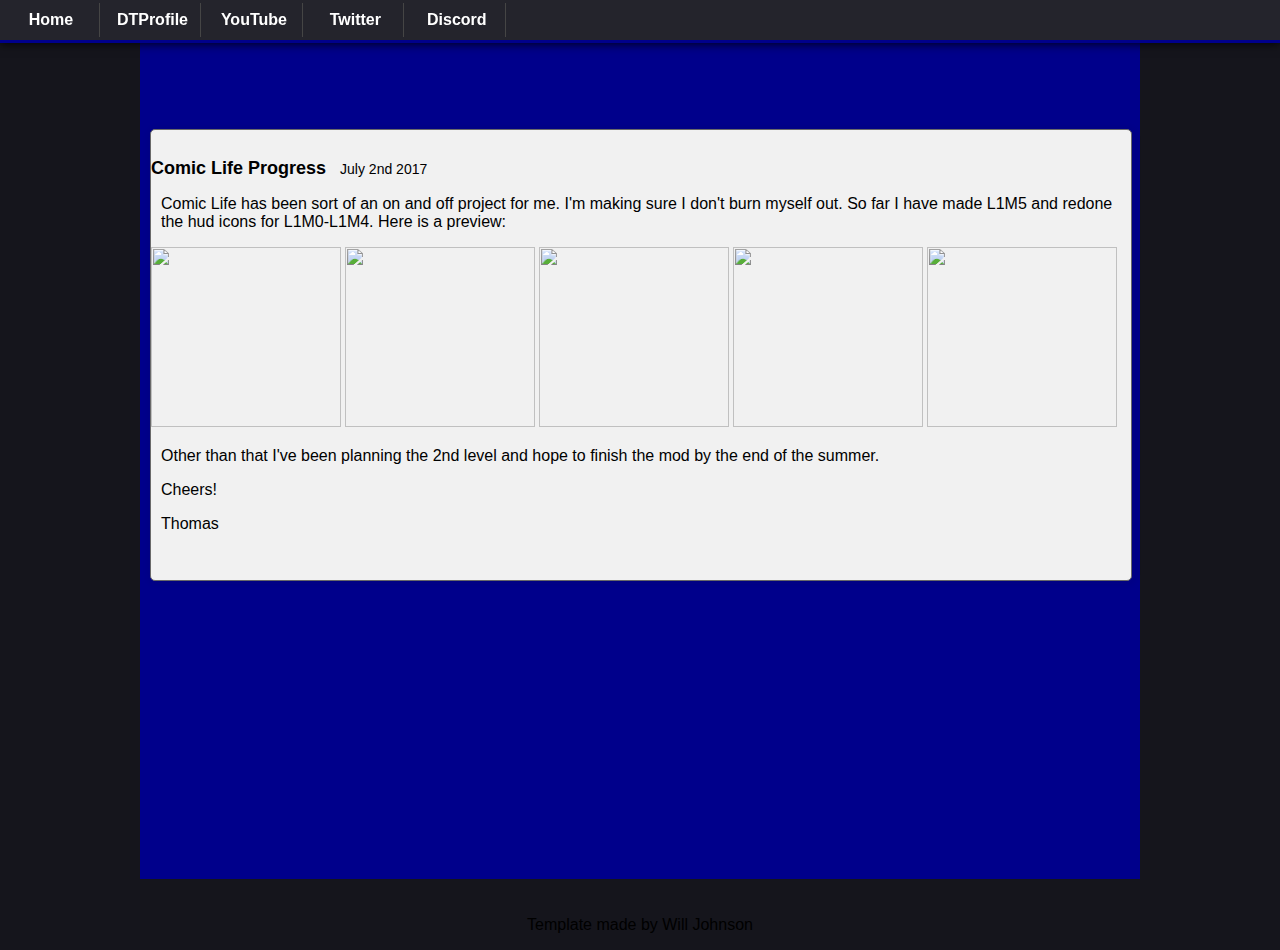
==== blog.html @ 95f1ea08 "Add files via upload" ====
<html>
<head>
<title>Thomas Donofri</title>
	<!--Stylesheets-and-Scripts-------------->
	<link rel="stylesheet" href="styles.css"/>
	<link rel="stylesheet" href="layout.css"/>
	<script src="js/rainbow.js" type="application/javascript"></script>
</head>

<body>
<header>
<div class="nav-bar">
	<ul>
	<li><a href="index.html">Home</a></li>
	<li><a href="https://donutteam.com/forum/profile/1577/">DTProfile</a></li>
	<li><a href="https://www.youtube.com/channel/UClwzEimsrGmY25cqAarEklQ">YouTube</a></li>
	<li><a href="https://twitter.com/Tom_Donofri_Dev">Twitter</a></li>
	<li><a href="https://discord.gg/58HbjwP">Discord</a></li>
	</ul>
</div>	
<div class="blog">
<div class="blogEntry">
	<h3>Comic Life Progress</h3>
		<p class="modTitle">July 2nd 2017</p>
		<p>Comic Life has been sort of an on and off project for me. I'm making sure I don't burn myself out. So far I have made L1M5 and redone the hud icons for L1M0-L1M4. Here is a preview: </strong></p>
		<img src="img/o_lisa.png" style="width:190px;height:180px;">
		<img src="img/o_bman.png" style="width:190px;height:180px;">
		<img src="img/o_bombo.png" style="width:190px;height:180px;">
		<img src="img/o_wigcar.png" style="width:190px;height:180px;">
		<img src="img/o_van.png" style="width:190px;height:180px;">
		<p>Other than that I've been planning the 2nd level and hope to finish the mod by the end of the summer.</p>
		
		
		<p>Cheers!</p>
		
		<p>Thomas</p>
</div>

</div>
<footer><p>Template made by Will Johnson</p></footer>
</body>
	
	
</html>
---- styles.css ----
/*navigation*/
.nav-bar{width: 100%; position: fixed; height: 40px; top: 0; left: 0; background-color: #24242C; z-index: 2; text-align: left; border-bottom: 3px solid darkblue; box-shadow: 0px 0px 10px black;}
.nav-bar ul, a{ text-decoration: none; list-style-type: none; color: white; padding: 0; margin: 3; font-family: Helvetica, sans-serif; font-weight: bold;}
.nav-bar li{text-align: center; width: 80px; max-width: 150px; min-width: 65px; padding: 8; border-right: 1px solid #454545;  display: inline-block;}
.nav-bar li:hover{background-color: darkblue; border-radius: 0px;}

/*identities*/
#downloadBtn{}
#ee{position: absolute; bottom: 5px; left: 5px; width: 100px; height: 100px;}
/*classes*/
.downloadBtn{background: linear-gradient(to bottom, #bfd255 0%,#8eb92a 50%,#72aa00 51%,#9ecb2d 100%); border: 1px solid green; box-shadow: 0px 0px 9px rgba(24, 24, 24, 0.12); border-radius: 5px; color: white; text-shadow: 0px 0px 5px black; padding-left: 10px; padding-right: 10px; padding-top: 3px; padding-bottom: 3px; margin-left: 190px; }
.downloadBtn:hover{background: linear-gradient(to bottom, #84a531 0%,#8eb92a 50%,#4f7c00 52%,#4b9b23 100%)}
.headContent{width: 100%; height: 200px; background-color: darkblue; position: relative; z-index: 1; text-shadow: 1px 1px 8px rgba(24,24,24,0.65); top: 0; left: 0; margin-top: 40px; color: white; box-shadow: 0px 0px 10px black;}
.headContent h1 {padding-top: 60px; color: white; font-weight: 100; text-align: center;}
.content{background-color: white; width: 100%; height: 100%; position: relative; bottom: 21px; text-align: left;}
.content h2{padding-top: 20px; font-weight: 100; padding-left: 10px; text-align: left;}
.content p {padding-left: 10px;}
.showcaseCard{ word-wrap: break-word; overflow: hidden; max-width: 300px; width: 300px; border-radius: 5px; border: 1px solid dimgray; height: 150px; margin-left: 18px; margin-right: 10px; margin-top: 5px; margin-bottom: 18px;background-color: #f1f1f1; box-shadow: 1px 1px 8px rgba(24, 24, 24, 0.12); text-align: left; display: inline-block; float: left;}
.showcaseCard h3{padding-left: 10px; font-size: 18px; display: inline-block; margin-bottom: 0px;}
.modTitle{padding-left: 10px; display: inline-block; font-size: 14px; margin: 0px; font-style:normal; }
.showcaseCard p {padding-left: 10px;  font-size: 14px; margin-top: 2px; }
.blog{background-color: darkblue; width: 100%; height: 100%; position: relative; bottom: 21px; text-align: left;}
.blog h2{padding-top: 20px; font-weight: 100; padding-left: 10px; text-align: left;}
.blog p {padding-left: 10px;}
.blogEntry{ word-wrap: break-word; overflow: hidden; max-width: 980px; width: 980px; border-radius: 5px; border: 1px solid dimgray; height: 450px; margin-left: 10px; margin-right: 10px; margin-top: 150px; margin-bottom: 18px;background-color: #f1f1f1; box-shadow: 1px 1px 8px rgba(24, 24, 24, 0.12); text-align: left; display: inline-block; float: left;}
.blogEntry h3{padding-top: 10px; font-size: 18px; display: inline-block; margin-bottom: 0px;}
/*miscellaneous*/
---- layout.css ----
h1,h2,h3, p, td {font-family: 'Helvetica', sans-serif;}
html, body {
	padding: 0;
	max-width: 1000px;
	margin: auto;
	background-color: #15151C;
	text-align: center;
}



img {
	width: 100%;
	height: auto;
}
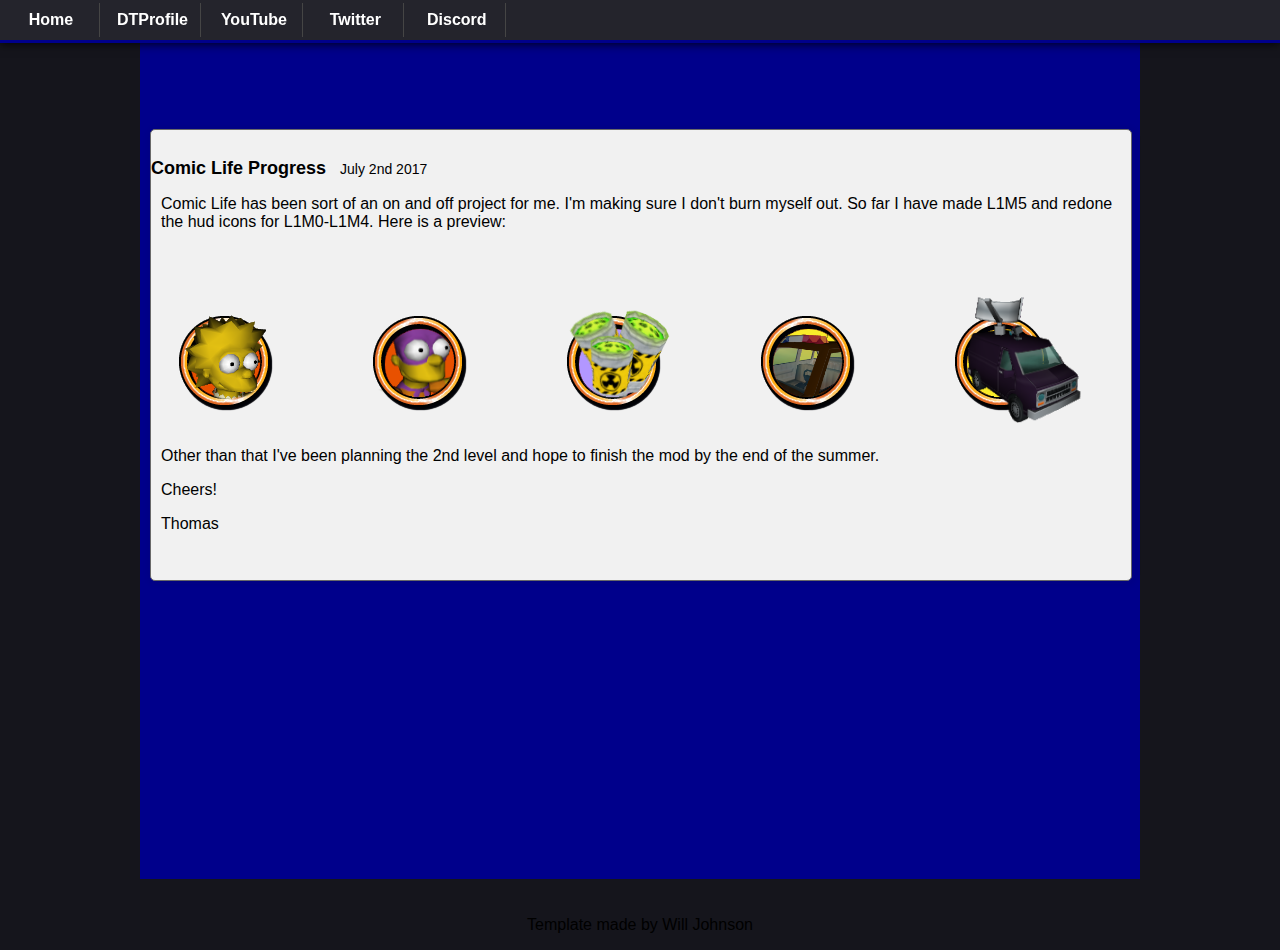
==== commit c28c0510: "Update blog.html" ====
--- a/blog.html
+++ b/blog.html
@@ -23,11 +23,11 @@
 	<h3>Comic Life Progress</h3>
 		<p class="modTitle">July 2nd 2017</p>
 		<p>Comic Life has been sort of an on and off project for me. I'm making sure I don't burn myself out. So far I have made L1M5 and redone the hud icons for L1M0-L1M4. Here is a preview: </strong></p>
-		<img src="img/o_lisa.png" style="width:190px;height:180px;">
-		<img src="img/o_bman.png" style="width:190px;height:180px;">
-		<img src="img/o_bombo.png" style="width:190px;height:180px;">
-		<img src="img/o_wigcar.png" style="width:190px;height:180px;">
-		<img src="img/o_van.png" style="width:190px;height:180px;">
+		<img src="o_lisa.png" style="width:190px;height:180px;">
+		<img src="o_bman.png" style="width:190px;height:180px;">
+		<img src="o_bombo.png" style="width:190px;height:180px;">
+		<img src="o_wigcar.png" style="width:190px;height:180px;">
+		<img src="o_van.png" style="width:190px;height:180px;">
 		<p>Other than that I've been planning the 2nd level and hope to finish the mod by the end of the summer.</p>
 		
 		
@@ -41,4 +41,4 @@
 </body>
 	
 	
-</html>+</html>
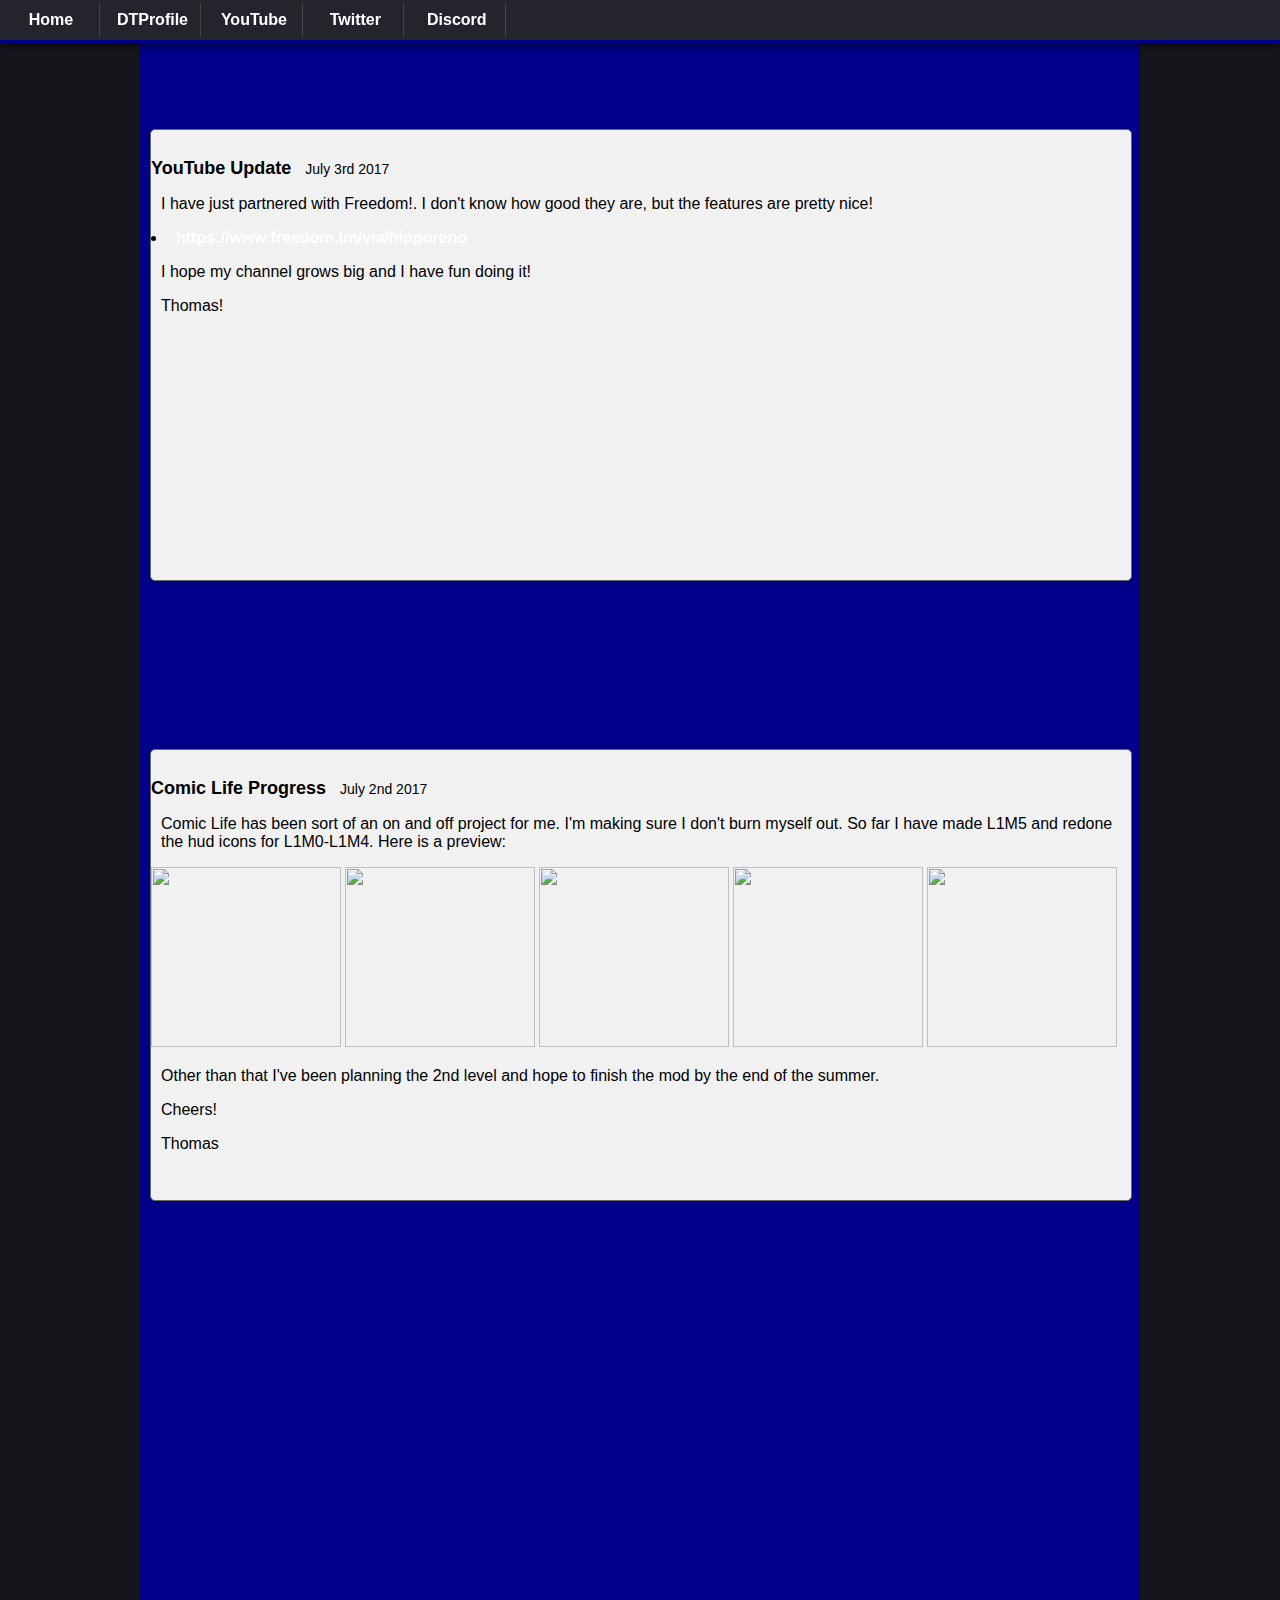
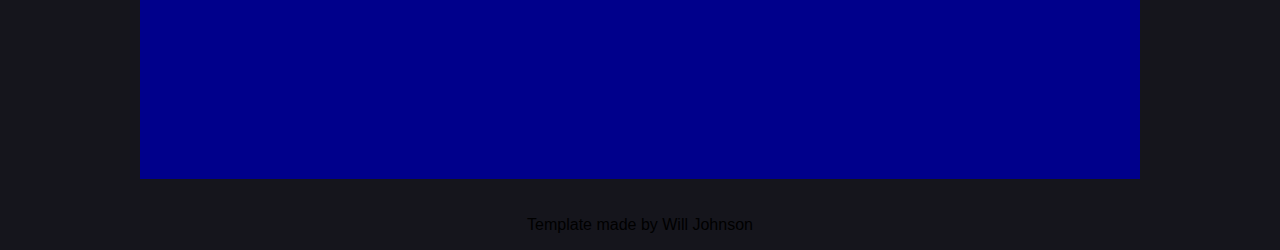
==== commit 099c2de3: "Add files via upload" ====
--- a/blog.html
+++ b/blog.html
@@ -20,14 +20,24 @@
 </div>	
 <div class="blog">
 <div class="blogEntry">
+	<h3>YouTube Update</h3>
+		<p class="modTitle">July 3rd 2017</p>
+		<p>I have just partnered with Freedom!. I don't know how good they are, but the features are pretty nice! <li><a href="https://www.freedom.tm/via/hipporeno">https://www.freedom.tm/via/hipporeno</a></li> </strong></p>
+		
+		<p>I hope my channel grows big and I have fun doing it!</p>
+		
+		<p>Thomas!</p>
+		</div>
+
+<div class="blogEntry">
 	<h3>Comic Life Progress</h3>
 		<p class="modTitle">July 2nd 2017</p>
 		<p>Comic Life has been sort of an on and off project for me. I'm making sure I don't burn myself out. So far I have made L1M5 and redone the hud icons for L1M0-L1M4. Here is a preview: </strong></p>
-		<img src="o_lisa.png" style="width:190px;height:180px;">
-		<img src="o_bman.png" style="width:190px;height:180px;">
-		<img src="o_bombo.png" style="width:190px;height:180px;">
-		<img src="o_wigcar.png" style="width:190px;height:180px;">
-		<img src="o_van.png" style="width:190px;height:180px;">
+		<img src="img/o_lisa.png" style="width:190px;height:180px;">
+		<img src="img/o_bman.png" style="width:190px;height:180px;">
+		<img src="img/o_bombo.png" style="width:190px;height:180px;">
+		<img src="img/o_wigcar.png" style="width:190px;height:180px;">
+		<img src="img/o_van.png" style="width:190px;height:180px;">
 		<p>Other than that I've been planning the 2nd level and hope to finish the mod by the end of the summer.</p>
 		
 		
@@ -35,10 +45,9 @@
 		
 		<p>Thomas</p>
 </div>
-
 </div>
 <footer><p>Template made by Will Johnson</p></footer>
 </body>
 	
 	
-</html>
+</html>--- a/styles.css
+++ b/styles.css
@@ -19,9 +19,9 @@
 .showcaseCard h3{padding-left: 10px; font-size: 18px; display: inline-block; margin-bottom: 0px;}
 .modTitle{padding-left: 10px; display: inline-block; font-size: 14px; margin: 0px; font-style:normal; }
 .showcaseCard p {padding-left: 10px;  font-size: 14px; margin-top: 2px; }
-.blog{background-color: darkblue; width: 100%; height: 100%; position: relative; bottom: 21px; text-align: left;}
+.blog{background-color: darkblue; width: 100%; height: 200%; position: relative; bottom: 21px; text-align: left;}
 .blog h2{padding-top: 20px; font-weight: 100; padding-left: 10px; text-align: left;}
 .blog p {padding-left: 10px;}
 .blogEntry{ word-wrap: break-word; overflow: hidden; max-width: 980px; width: 980px; border-radius: 5px; border: 1px solid dimgray; height: 450px; margin-left: 10px; margin-right: 10px; margin-top: 150px; margin-bottom: 18px;background-color: #f1f1f1; box-shadow: 1px 1px 8px rgba(24, 24, 24, 0.12); text-align: left; display: inline-block; float: left;}
-.blogEntry h3{padding-top: 10px; font-size: 18px; display: inline-block; margin-bottom: 0px;}
+.blogEntry h3{padding-top: 10px; font-size: 18px; display: inline-block; margin-bottom: 0px; color: black;}
 /*miscellaneous*/
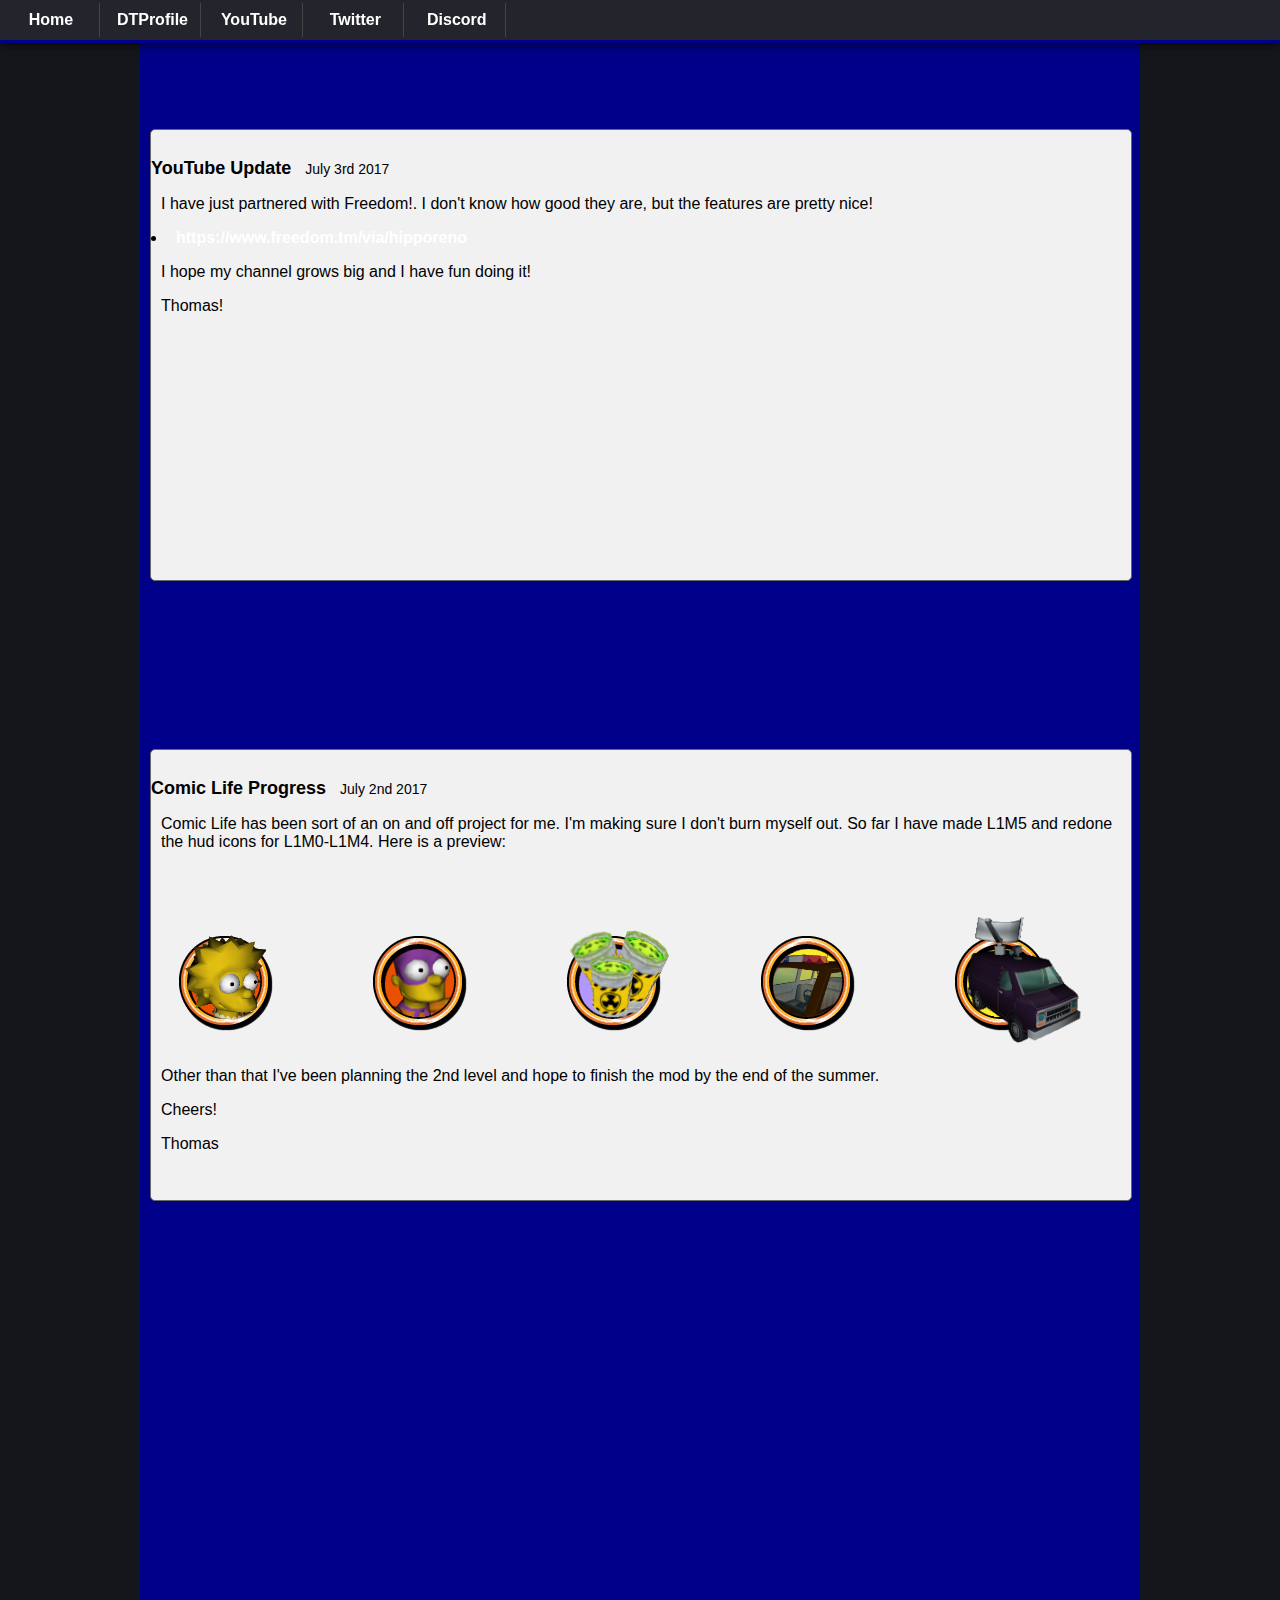
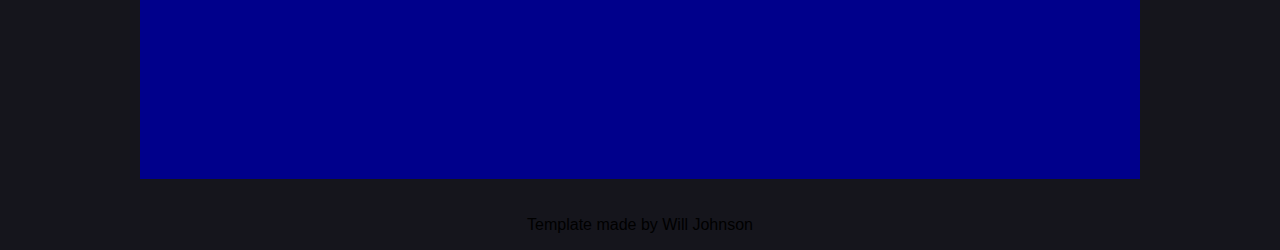
==== commit c5b78ee8: "Update blog.html" ====
--- a/blog.html
+++ b/blog.html
@@ -33,11 +33,11 @@
 	<h3>Comic Life Progress</h3>
 		<p class="modTitle">July 2nd 2017</p>
 		<p>Comic Life has been sort of an on and off project for me. I'm making sure I don't burn myself out. So far I have made L1M5 and redone the hud icons for L1M0-L1M4. Here is a preview: </strong></p>
-		<img src="img/o_lisa.png" style="width:190px;height:180px;">
-		<img src="img/o_bman.png" style="width:190px;height:180px;">
-		<img src="img/o_bombo.png" style="width:190px;height:180px;">
-		<img src="img/o_wigcar.png" style="width:190px;height:180px;">
-		<img src="img/o_van.png" style="width:190px;height:180px;">
+		<img src="o_lisa.png" style="width:190px;height:180px;">
+		<img src="o_bman.png" style="width:190px;height:180px;">
+		<img src="o_bombo.png" style="width:190px;height:180px;">
+		<img src="o_wigcar.png" style="width:190px;height:180px;">
+		<img src="o_van.png" style="width:190px;height:180px;">
 		<p>Other than that I've been planning the 2nd level and hope to finish the mod by the end of the summer.</p>
 		
 		
@@ -50,4 +50,4 @@
 </body>
 	
 	
-</html>+</html>
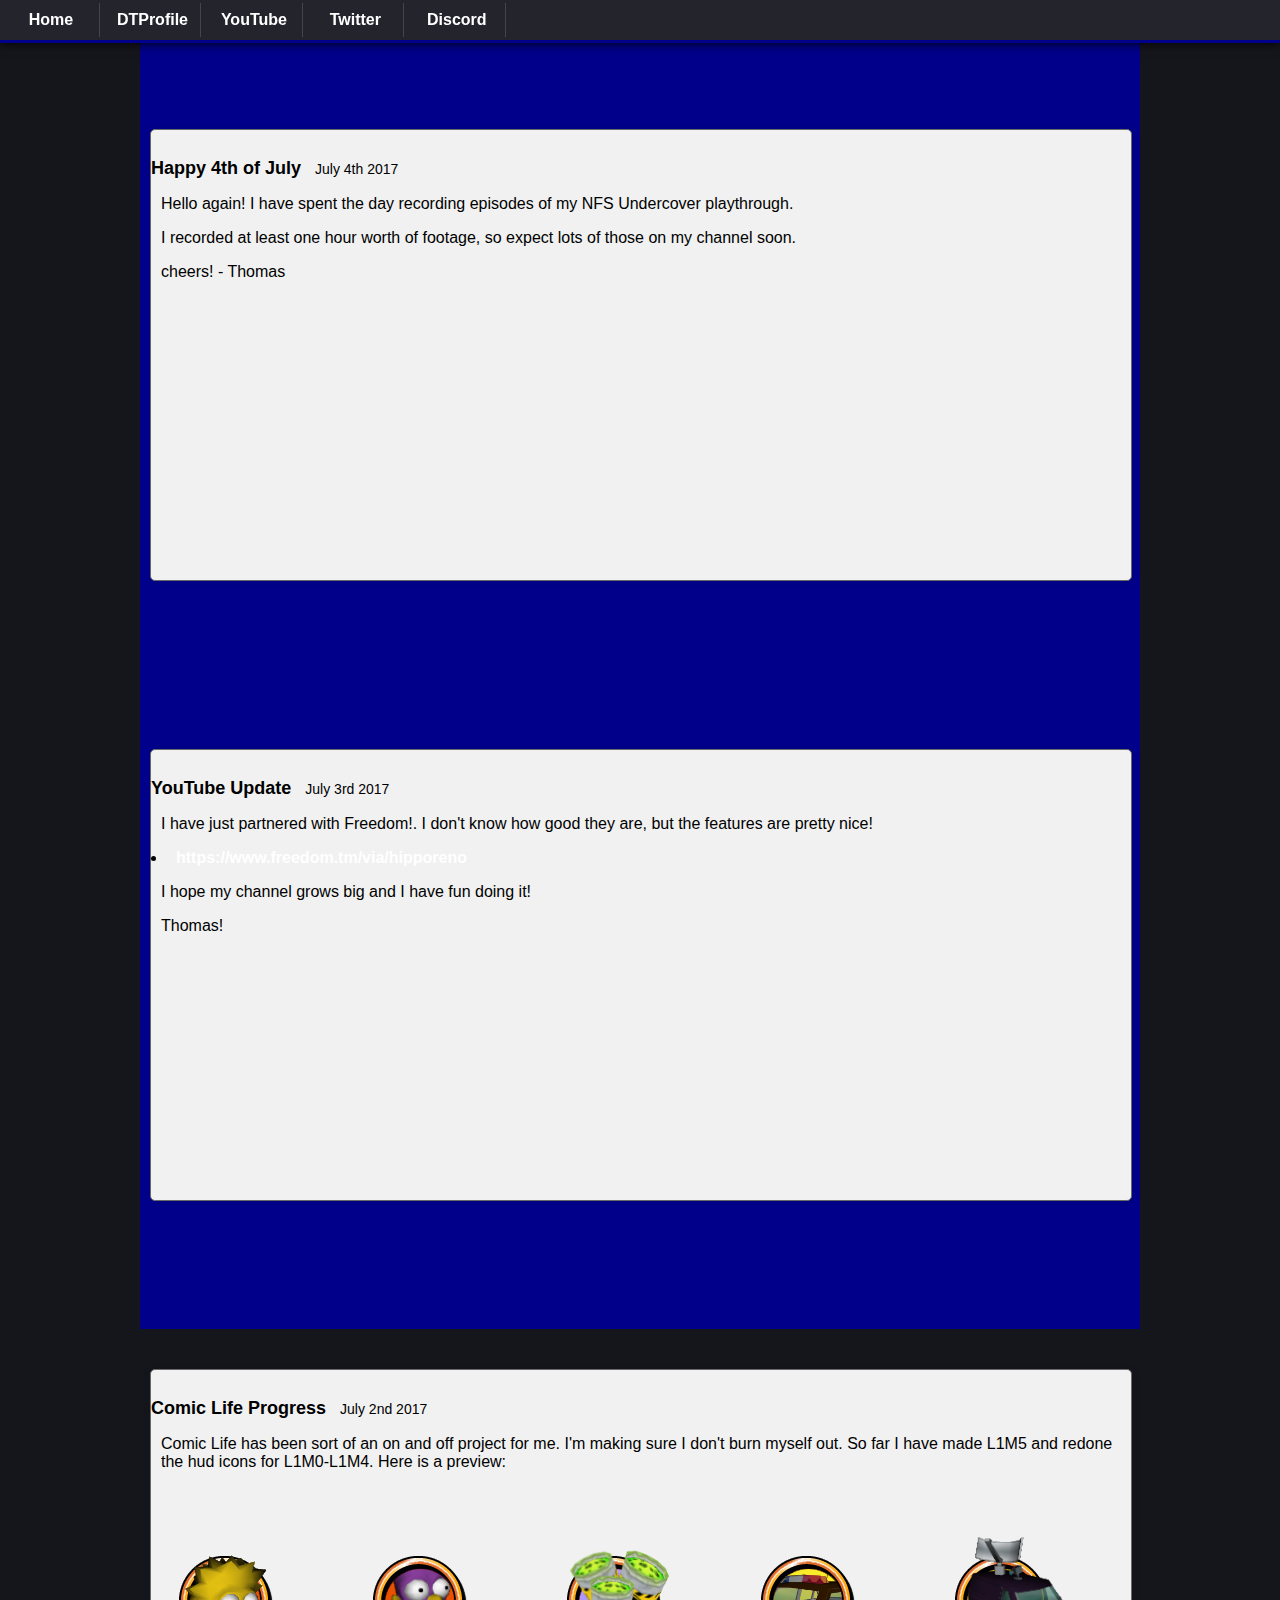
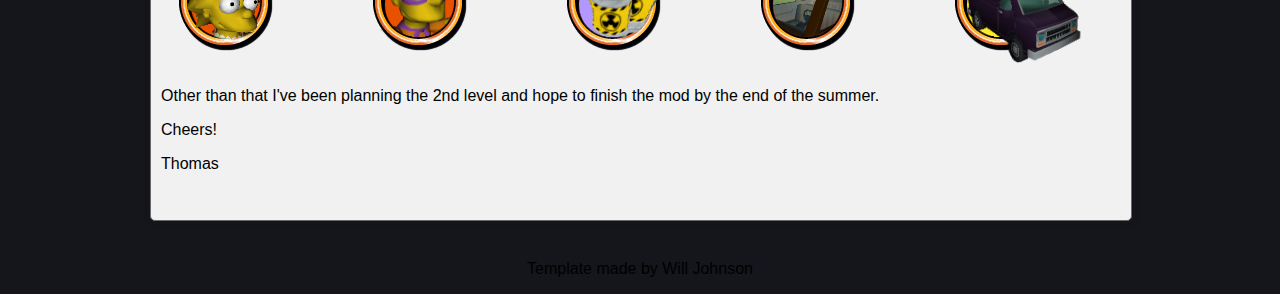
==== commit 9ddfcafb: "Add files via upload" ====
--- a/blog.html
+++ b/blog.html
@@ -18,7 +18,19 @@
 	<li><a href="https://discord.gg/58HbjwP">Discord</a></li>
 	</ul>
 </div>	
+
 <div class="blog">
+
+<div class="blogEntry">
+	<h3>Happy 4th of July</h3>
+		<p class="modTitle">July 4th 2017</p>
+		<p>Hello again! I have spent the day recording episodes of my NFS Undercover playthrough. </p>
+		<p>I recorded at least one hour worth of footage, so expect lots of those on my channel soon. </strong></p>
+		
+		<p>cheers! - Thomas</p>
+		
+		</div>
+		
 <div class="blogEntry">
 	<h3>YouTube Update</h3>
 		<p class="modTitle">July 3rd 2017</p>
@@ -50,4 +62,4 @@
 </body>
 	
 	
-</html>
+</html>--- a/styles.css
+++ b/styles.css
@@ -19,7 +19,7 @@
 .showcaseCard h3{padding-left: 10px; font-size: 18px; display: inline-block; margin-bottom: 0px;}
 .modTitle{padding-left: 10px; display: inline-block; font-size: 14px; margin: 0px; font-style:normal; }
 .showcaseCard p {padding-left: 10px;  font-size: 14px; margin-top: 2px; }
-.blog{background-color: darkblue; width: 100%; height: 200%; position: relative; bottom: 21px; text-align: left;}
+.blog{background-color: darkblue; width: 100%; height: 150%; position: relative; bottom: 21px; text-align: left;}
 .blog h2{padding-top: 20px; font-weight: 100; padding-left: 10px; text-align: left;}
 .blog p {padding-left: 10px;}
 .blogEntry{ word-wrap: break-word; overflow: hidden; max-width: 980px; width: 980px; border-radius: 5px; border: 1px solid dimgray; height: 450px; margin-left: 10px; margin-right: 10px; margin-top: 150px; margin-bottom: 18px;background-color: #f1f1f1; box-shadow: 1px 1px 8px rgba(24, 24, 24, 0.12); text-align: left; display: inline-block; float: left;}
